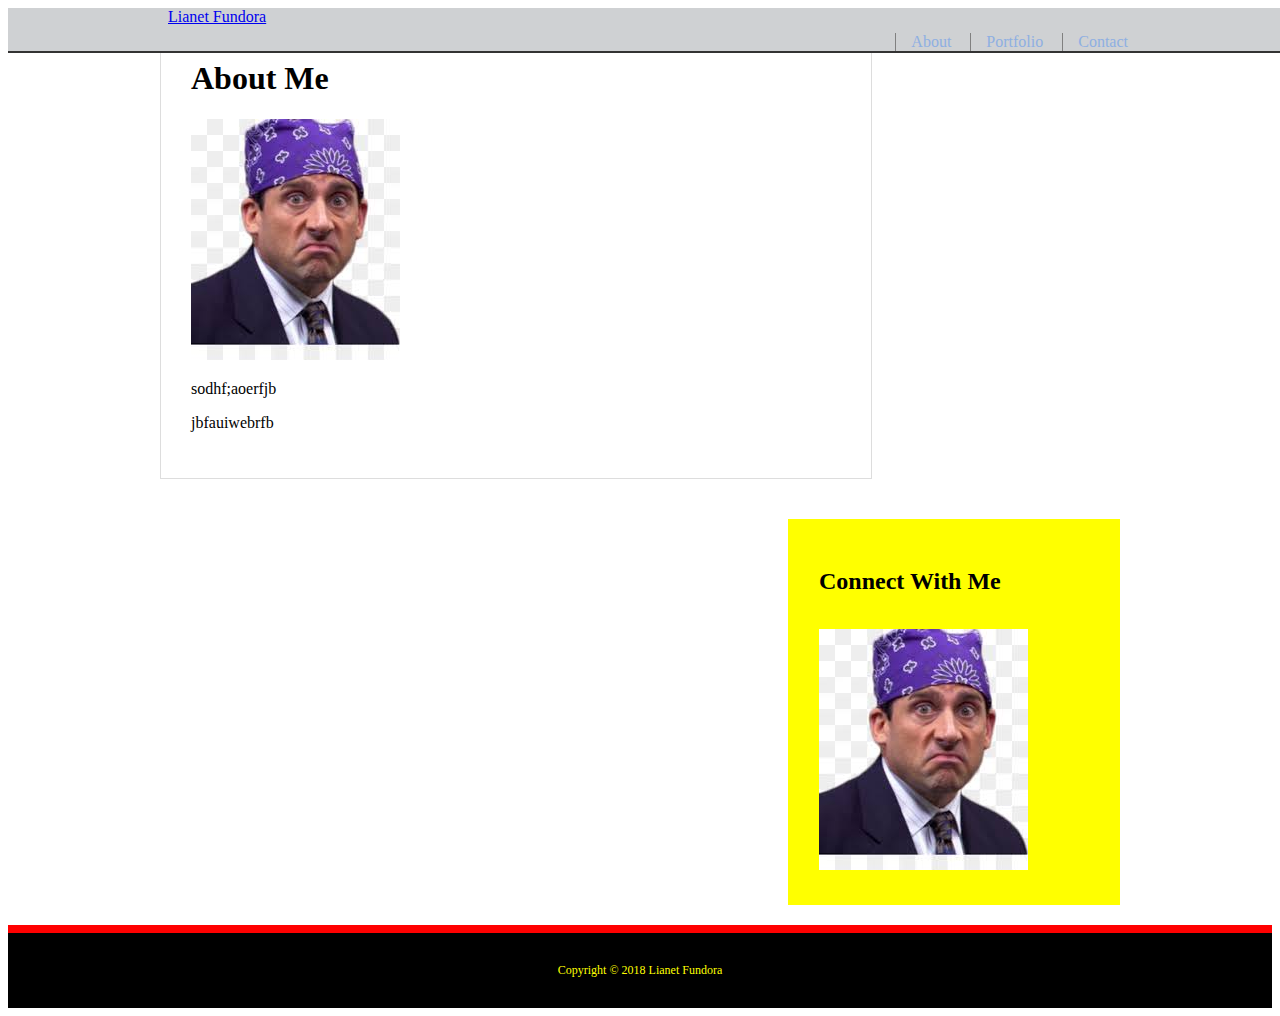
==== index.html @ dd849b14 "michael scott" ====
<!DOCTYPE html>
<html>
<head>
	<title>About | Lianet Fundora</title>
	<link rel="stylesheet" type="text/css" href="style.css">
</head>
<body>
    <header id="masthead">
	    <div class="container">
		    <a href="index.html">Lianet Fundora</a>
		    <nav>
			   	<a href="index.html">About</a>
				<a href="portfolio.html">Portfolio</a>
				<a href="contact.html">Contact</a>
		    </nav>
	     </div>
    </header>

    <div id="main-container" class="container">
           <section class="main-section">
    		<h1>About Me</h1>
    			<img src="mifhdbn.jpg">
    			<p>sodhf;aoerfjb</p>
    			<p>jbfauiwebrfb</p>
    	</section>
    	
    	<section class="sidebar">

    		<h2>Connect With Me</h2>
    		    <a href="https://github.com/LianetF26"> <img src="mifhdbn.jpg"></a>
    		</div>
    	</section>
    </div>

    <footer>
    	<div>
    		Copyright &copy; 2018 Lianet Fundora
    	</div>
    </footer>

</body>
</html>
---- style.css ----
#masthead{
	position: fixed;
	width: 100%;
	margin: 0 0 30px;
	overflow: auto;
	color: #8eafe2;
	background: #cfd1d3;
	border-bottom: 2px solid #333;
}

.container{
	width: 100%;
	max-width: 960px;
	margin: 0 auto;
	clear: both;

}
nav{
	float: right;
	margin-top: 25px;
}

nav a{
	display: inline-block;
	padding-left: 15px;
	margin-left: 15px;
	line-height: 18px;
	color: #8eafe2;
	text-decoration: none;
	border-left: 1px solid gray;
}

nav: first-child{
	border-left: 0 none;

}

#maincontainer{
	padding-top: 130px;
}

.main-section{
	float: left;
	width:100%;
	max-width: 650px;
	padding: 30px;
	margin: 0 0 40px;
	background: #fff;
	border: 1px solid #ddd;
}
.auth-image{
	float: left;
	width: 200px;
	height: auto;
	margin-top: 10px;
	margin-right: 25px;
}

.sidebar{
	float: right;
	width: 100%;
	max-width: 270px;
	padding: 30px;
	margin-bottom: 20px;
	background: yellow;
	border: 1px solid yellow;
}

h3, .sidebar h2{
	padding-bottom: 20px;
	margin-bottom: 15px;
	line-height: 22px;
	border-bottom: 2px solid yellow;
}
footer{
	padding:30px 0;
	clear: both;
	font-size:12px;
	color:yellow;
	text-align: center;
	background: black;
	border-top: 8px solid red;
}
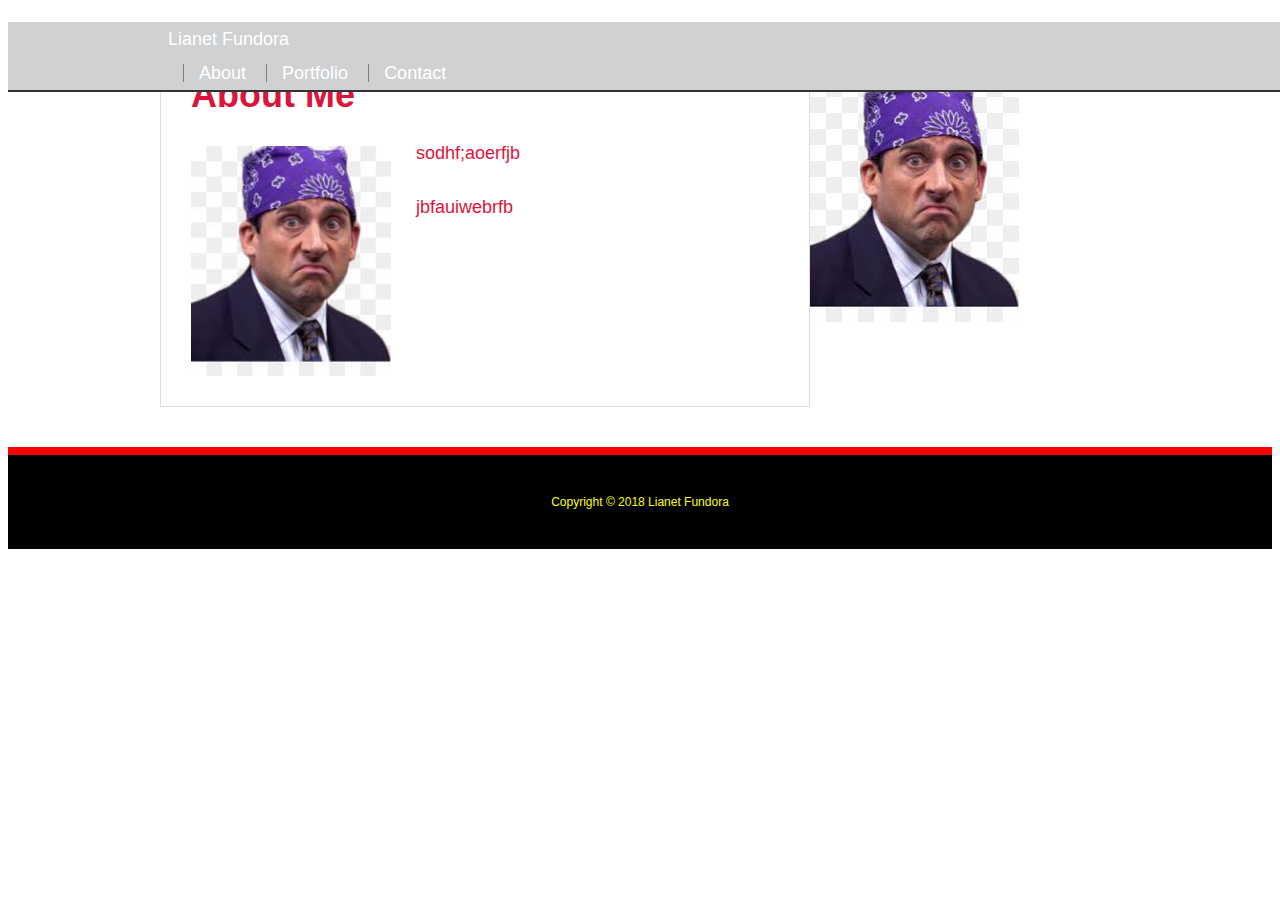
==== commit 98b5a081: "have to finishALOT" ====
--- a/index.html
+++ b/index.html
@@ -2,7 +2,7 @@
 <html>
 <head>
 	<title>About | Lianet Fundora</title>
-	<link rel="stylesheet" type="text/css" href="style.css">
+	<link rel="stylesheet" type="text/css" media="screen" href="style.css">
 </head>
 <body>
     <header id="masthead">
@@ -18,8 +18,8 @@
 
     <div id="main-container" class="container">
            <section class="main-section">
-    		<h1>About Me</h1>
-    			<img src="mifhdbn.jpg">
+    			<h1>About Me</h1>
+    			<img src="mifhdbn.jpg" class="auth-image">
     			<p>sodhf;aoerfjb</p>
     			<p>jbfauiwebrfb</p>
     	</section>
@@ -27,7 +27,7 @@
     	<section class="sidebar">
 
     		<h2>Connect With Me</h2>
-    		    <a href="https://github.com/LianetF26"> <img src="mifhdbn.jpg"></a>
+    		    <a href="https://github.com/LianetF26"><img src="mifhdbn.jpg"></a>
     		</div>
     	</section>
     </div>
--- a/style.css
+++ b/style.css
@@ -1,3 +1,40 @@
+*{
+	box-sizing: border-box;
+}
+body{
+	font-family: Arial, Helvetica, sans-serif;
+	font-size: 18px;
+	line-height: 34px;
+	color: crimson;
+
+}
+/* general */
+.container{
+	width: 100%;
+	max-width: 960px;
+	margin: 0 auto;
+	clear: both;
+}
+
+h1,{
+	padding-bottom: 20px;
+	font-size:30px;
+	line-height:49px;
+}
+h2,
+h3,{
+	font-family: Georgia, 'Times New Roman',Times , Serif;
+	font-weight: 700;
+	color: hotpink;
+}
+p{
+	margin-bottom:20px;
+}
+p: last-child{
+	margin-bottom: 
+}
+
+/* header*/
 #masthead{
 	position: fixed;
 	width: 100%;
@@ -6,13 +43,15 @@
 	color: #8eafe2;
 	background: #cfd1d3;
 	border-bottom: 2px solid #333;
+
 }
 
-.container{
-	width: 100%;
-	max-width: 960px;
-	margin: 0 auto;
-	clear: both;
+.container a {
+	text-decoration: none;
+	color: white;
+
+
+}
 
 }
 nav{
@@ -34,7 +73,7 @@
 	border-left: 0 none;
 
 }
-
+/*main*/
 #maincontainer{
 	padding-top: 130px;
 }
@@ -48,14 +87,9 @@
 	background: #fff;
 	border: 1px solid #ddd;
 }
-.auth-image{
-	float: left;
-	width: 200px;
-	height: auto;
-	margin-top: 10px;
-	margin-right: 25px;
+
 }
-
+/* sidebar*/
 .sidebar{
 	float: right;
 	width: 100%;
@@ -72,11 +106,52 @@
 	line-height: 22px;
 	border-bottom: 2px solid yellow;
 }
+.social{
+
+}
+.work{
+	position: relative;
+	float:left;
+	width: 274px;
+	margin: 20px 0  25px;
+	overflow: auto;
+}
+
+.work: nth-child(even){
+	margin-right: 40px;
+}
+.work img{
+	width: 100%;
+	border: 0 none;
+	opacity:0.8%;
+}
+.work h3{
+	position: absolute;
+	bottom: 20px;
+	width: 100%;
+	padding: 15px;
+	margin-bottom: 0;
+	font-weight: 300;
+	line-height: 30px;
+	color: red;
+	text-align: center;
+	background: black;
+}
+.auth-image{
+	float: left;
+	width: 200px;
+	height: auto;
+	margin-top: 10px;
+	margin-right: 25px;
+
+/*margin page*/
+}
+/* footer*/
 footer{
 	padding:30px 0;
 	clear: both;
-	font-size:12px;
-	color:yellow;
+	font-size: 12px;
+	color: yellow;
 	text-align: center;
 	background: black;
 	border-top: 8px solid red;
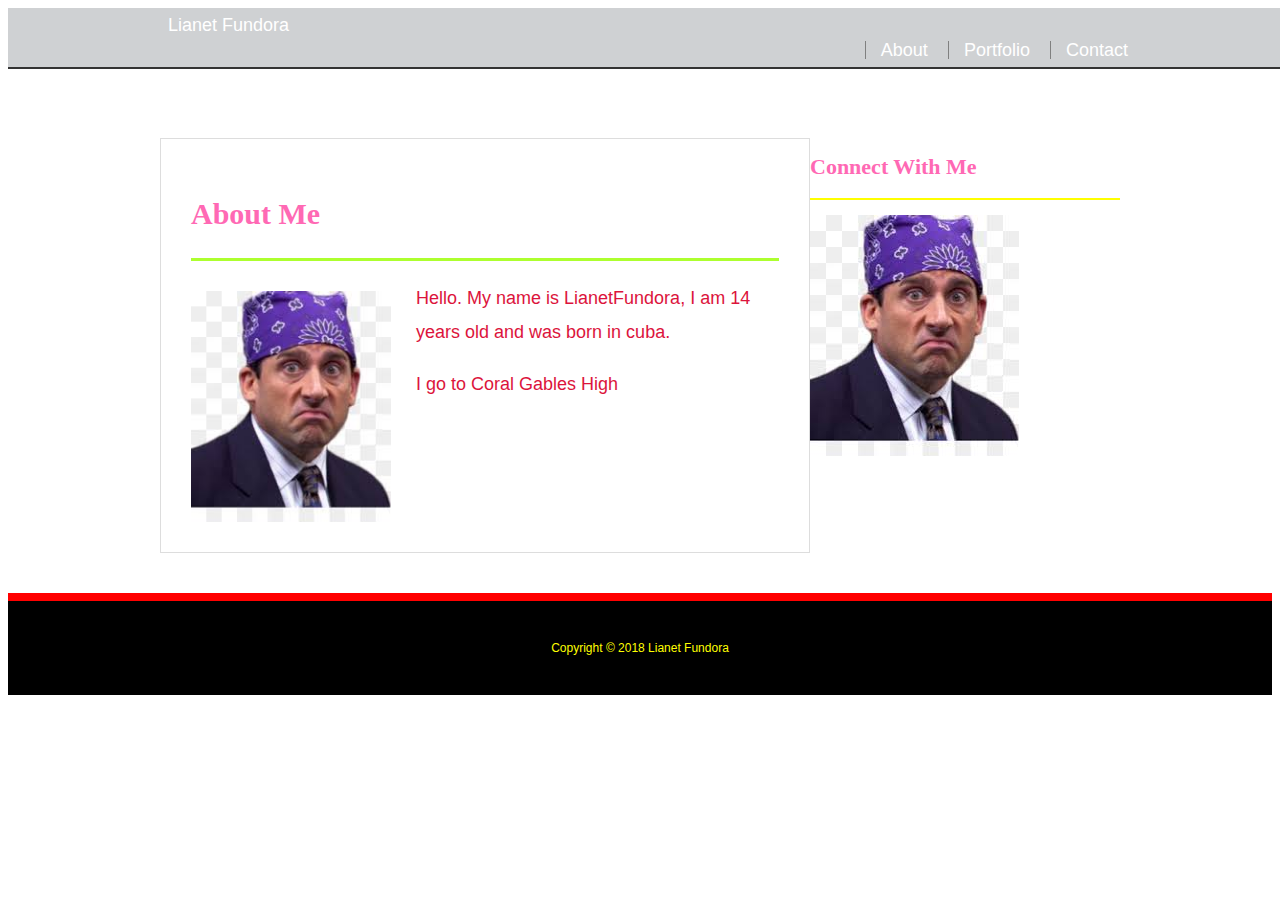
==== commit 9ea4682f: "have to finish contact page" ====
--- a/index.html
+++ b/index.html
@@ -1,42 +1,45 @@
 <!DOCTYPE html>
 <html>
+
 <head>
 	<title>About | Lianet Fundora</title>
 	<link rel="stylesheet" type="text/css" media="screen" href="style.css">
 </head>
+
 <body>
-    <header id="masthead">
-	    <div class="container">
-		    <a href="index.html">Lianet Fundora</a>
-		    <nav>
-			   	<a href="index.html">About</a>
+	<header id="masthead">
+		<div class="container">
+			<a href="index.html">Lianet Fundora</a>
+			<nav>
+				<a href="index.html">About</a>
 				<a href="portfolio.html">Portfolio</a>
 				<a href="contact.html">Contact</a>
-		    </nav>
-	     </div>
-    </header>
+			</nav>
+		</div>
+	</header>
 
-    <div id="main-container" class="container">
-           <section class="main-section">
-    			<h1>About Me</h1>
-    			<img src="mifhdbn.jpg" class="auth-image">
-    			<p>sodhf;aoerfjb</p>
-    			<p>jbfauiwebrfb</p>
-    	</section>
-    	
-    	<section class="sidebar">
+	<div id="main-container" class="container">
+		<section class="main-section">
+			<h1>About Me</h1>
+			<img src="mifhdbn.jpg" class="auth-image">
+			<p>Hello. My name is LianetFundora, I am 14 years old and was born in cuba.</p>
+			<p>I go to Coral Gables High</p>
+		</section>
 
-    		<h2>Connect With Me</h2>
-    		    <a href="https://github.com/LianetF26"><img src="mifhdbn.jpg"></a>
-    		</div>
-    	</section>
-    </div>
+		<section class="sidebar">
 
-    <footer>
-    	<div>
-    		Copyright &copy; 2018 Lianet Fundora
-    	</div>
-    </footer>
+			<h2>Connect With Me</h2>
+			<a href="https://github.com/LianetF26"><img src="mifhdbn.jpg">
+				</a>
+			</div>
+		</section>
+	</div>
+
+	<footer>
+		<div>
+			Copyright &copy; 2018 Lianet Fundora
+		</div>
+	</footer>
 
 </body>
 </html>--- a/style.css
+++ b/style.css
@@ -1,6 +1,3 @@
-*{
-	box-sizing: border-box;
-}
 body{
 	font-family: Arial, Helvetica, sans-serif;
 	font-size: 18px;
@@ -8,6 +5,10 @@
 	color: crimson;
 
 }
+*{
+	box-sizing: border-box;
+}
+
 /* general */
 .container{
 	width: 100%;
@@ -16,22 +17,35 @@
 	clear: both;
 }
 
-h1,{
+h1,
+h2,
+h3
+p{
+	margin-bottom:20px;
+}
+
+p: last-child{
+	margin-bottom: 
+}
+h1,
+h2,
+h3{
+	font-family: Georgia, 'Times New Roman',Times , Serif;
+	font-weight: 700;
+	color: hotpink;
+
+}
+
+h1 {
 	padding-bottom: 20px;
 	font-size:30px;
 	line-height:49px;
+	border-bottom: 3px solid greenyellow;
 }
+
 h2,
-h3,{
-	font-family: Georgia, 'Times New Roman',Times , Serif;
-	font-weight: 700;
-	color: hotpink;
-}
-p{
-	margin-bottom:20px;
-}
-p: last-child{
-	margin-bottom: 
+h3{
+	font-size: 22px;
 }
 
 /* header*/
@@ -49,9 +63,6 @@
 .container a {
 	text-decoration: none;
 	color: white;
-
-
-}
 
 }
 nav{
@@ -74,7 +85,7 @@
 
 }
 /*main*/
-#maincontainer{
+#main-container {
 	padding-top: 130px;
 }
 
@@ -107,8 +118,12 @@
 	border-bottom: 2px solid yellow;
 }
 .social{
-
+	width: 62px;
+    height: 62px;
+    margin-top: 8px;
+    margin-right: 5px;
 }
+/* portfolio page*/
 .work{
 	position: relative;
 	float:left;
@@ -117,7 +132,7 @@
 	overflow: auto;
 }
 
-.work: nth-child(even){
+.work: nth-child (even){
 	margin-right: 40px;
 }
 .work img{
@@ -144,7 +159,7 @@
 	margin-top: 10px;
 	margin-right: 25px;
 
-/*margin page*/
+/* contact page*/
 }
 /* footer*/
 footer{
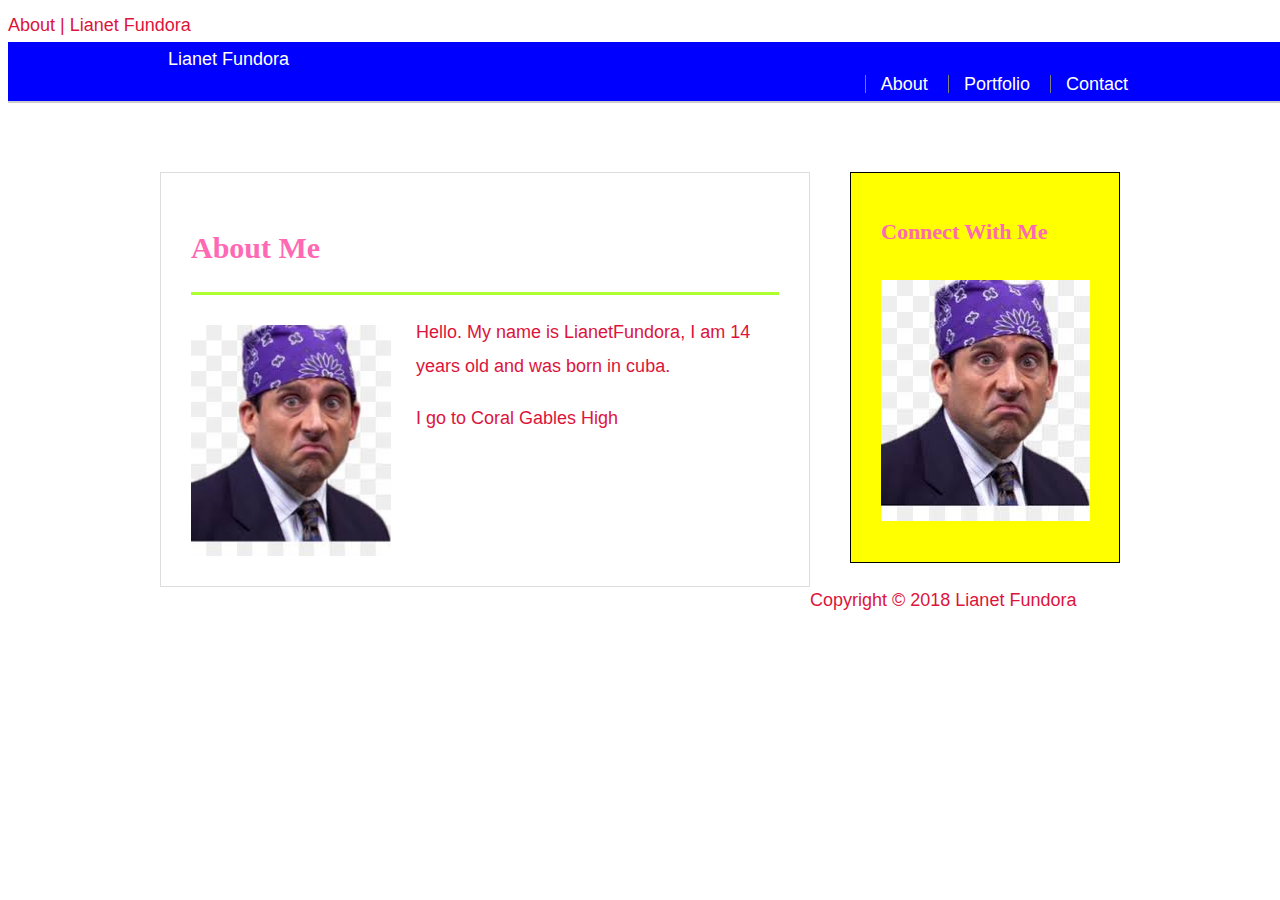
==== commit 4e3d8cfd: "did something at home" ====
--- a/index.html
+++ b/index.html
@@ -2,6 +2,9 @@
 <html>
 
 <head>
+
+	<meta charset="utf-8">
+	<meta http-equiv="X"
 	<title>About | Lianet Fundora</title>
 	<link rel="stylesheet" type="text/css" media="screen" href="style.css">
 </head>
--- a/style.css
+++ b/style.css
@@ -24,9 +24,10 @@
 	margin-bottom:20px;
 }
 
-p: last-child{
-	margin-bottom: 
-}
+p last-child {
+	margin-bottom: 0; 
+}
+
 h1,
 h2,
 h3{
@@ -54,9 +55,9 @@
 	width: 100%;
 	margin: 0 0 30px;
 	overflow: auto;
-	color: #8eafe2;
-	background: #cfd1d3;
-	border-bottom: 2px solid #333;
+	color: white;
+	background:blue;
+	border-bottom: 2px solid #ccc;
 
 }
 
@@ -70,17 +71,17 @@
 	margin-top: 25px;
 }
 
-nav a{
+nav a { 
 	display: inline-block;
 	padding-left: 15px;
 	margin-left: 15px;
 	line-height: 18px;
-	color: #8eafe2;
+	color: white;
 	text-decoration: none;
 	border-left: 1px solid gray;
 }
 
-nav: first-child{
+nav a first-child{
 	border-left: 0 none;
 
 }
@@ -99,7 +100,6 @@
 	border: 1px solid #ddd;
 }
 
-}
 /* sidebar*/
 .sidebar{
 	float: right;
@@ -108,7 +108,7 @@
 	padding: 30px;
 	margin-bottom: 20px;
 	background: yellow;
-	border: 1px solid yellow;
+	border: 1px solid black;
 }
 
 h3, .sidebar h2{
@@ -132,13 +132,13 @@
 	overflow: auto;
 }
 
-.work: nth-child (even){
+.work:nth-child(even) {
 	margin-right: 40px;
 }
 .work img{
 	width: 100%;
 	border: 0 none;
-	opacity:0.8%;
+	opacity:0.8;
 }
 .work h3{
 	position: absolute;
@@ -151,6 +151,7 @@
 	color: red;
 	text-align: center;
 	background: black;
+	border-bottom: 0;
 }
 .auth-image{
 	float: left;
@@ -160,6 +161,40 @@
 	margin-right: 25px;
 
 /* contact page*/
+#contact-form ul {
+    margin-bottom: 20px;
+}
+#contact-form li{
+	margin-bottom: 10px
+}
+
+label,
+input[type=text],
+input[type=email],
+textarea {
+    display: block;
+    width: 100%;
+}
+
+input[type=text],
+input[type=email],
+textarea {
+    height: 35px;
+    padding: 0 10px;
+    font-size: 14px;
+    border: 1px solid fuchsia;
+}
+textarea {
+    height: 200px;
+}
+
+input[type=submit] {
+    padding: 10px 30px;
+    font-size: 18px;
+    color: olive;
+    cursor: pointer;
+    background: rebeccapurple;
+    border: 0 none;
 }
 /* footer*/
 footer{
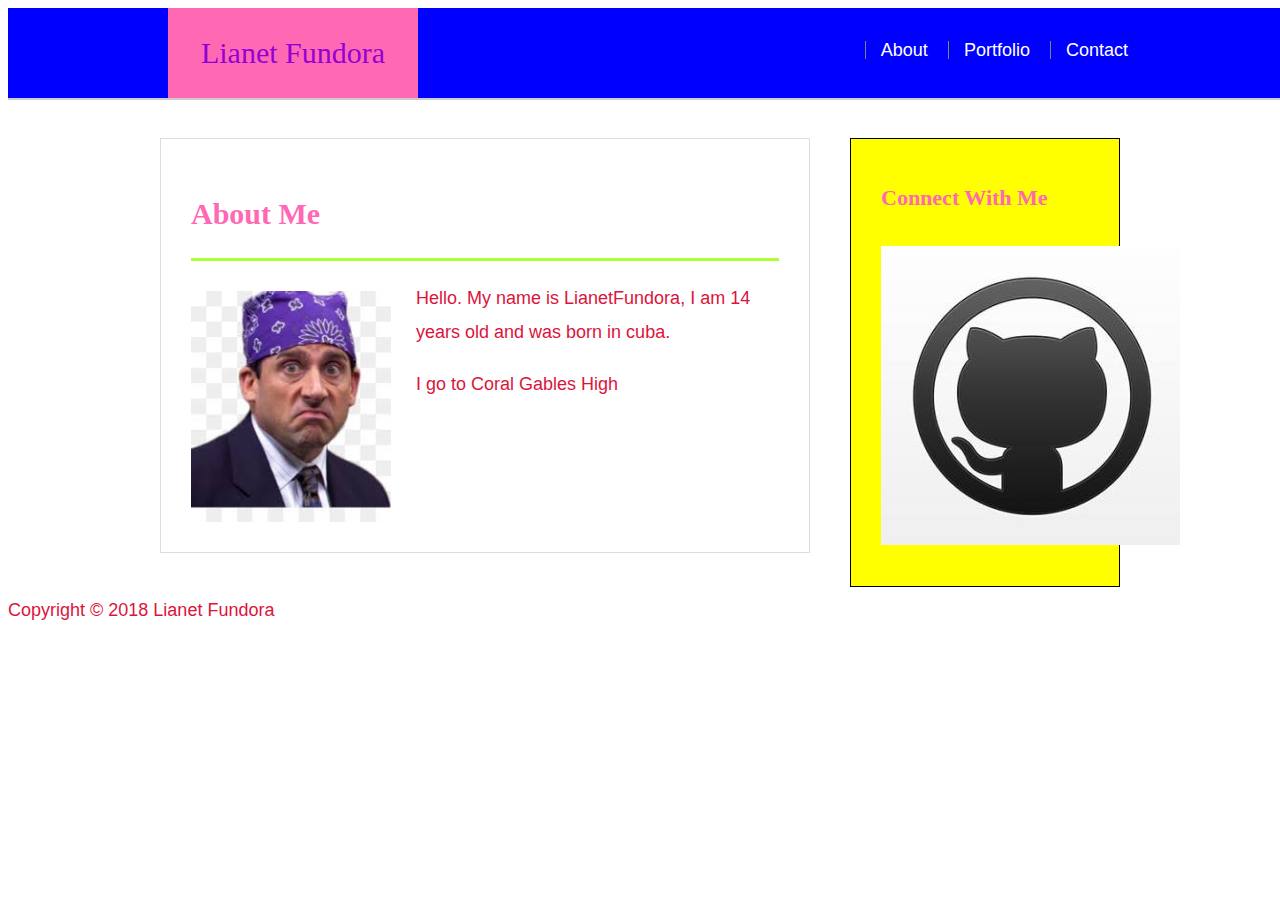
==== commit 77cd16ef: "Put git hub cat" ====
--- a/index.html
+++ b/index.html
@@ -4,15 +4,16 @@
 <head>
 
 	<meta charset="utf-8">
-	<meta http-equiv="X"
+	<meta http-equiv="X-UA-Comatible" content="IE=edge">
 	<title>About | Lianet Fundora</title>
+	<meta name="viewport" content="width=device-width, initial-sclae=1">
 	<link rel="stylesheet" type="text/css" media="screen" href="style.css">
 </head>
 
 <body>
 	<header id="masthead">
 		<div class="container">
-			<a href="index.html">Lianet Fundora</a>
+			<a href="index.html" id="nameArt">Lianet Fundora</a>
 			<nav>
 				<a href="index.html">About</a>
 				<a href="portfolio.html">Portfolio</a>
@@ -32,7 +33,7 @@
 		<section class="sidebar">
 
 			<h2>Connect With Me</h2>
-			<a href="https://github.com/LianetF26"><img src="mifhdbn.jpg">
+			<a href="https://github.com/LianetF26"><img src="21993542.jpg">
 				</a>
 			</div>
 		</section>
--- a/style.css
+++ b/style.css
@@ -59,6 +59,20 @@
 	background:blue;
 	border-bottom: 2px solid #ccc;
 
+}
+
+#nameArt{
+	float: left;
+	width:250px;
+	height:90px;
+	font-family: Georgia, 'Times New Roman', Times, serif;
+	font-size: 30px;
+	font-weight: 700px;
+	line-height: 90px;
+	color: darkviolet;
+	text-align: center;
+	text-decoration: none;
+	background: hotpink;
 }
 
 .container a {
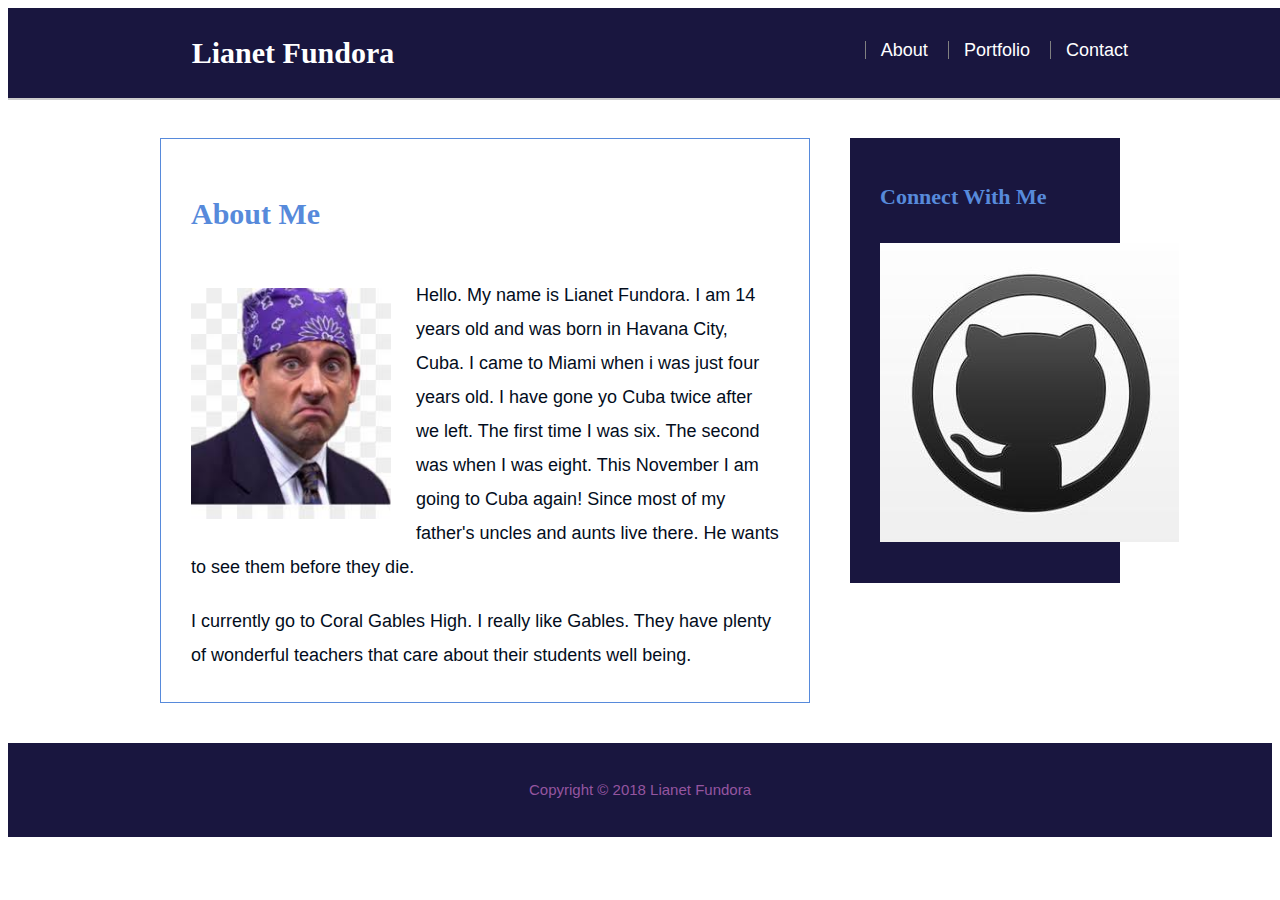
==== commit eebd3e93: "sduifbhojqernfljk" ====
--- a/index.html
+++ b/index.html
@@ -26,8 +26,8 @@
 		<section class="main-section">
 			<h1>About Me</h1>
 			<img src="mifhdbn.jpg" class="auth-image">
-			<p>Hello. My name is LianetFundora, I am 14 years old and was born in cuba.</p>
-			<p>I go to Coral Gables High</p>
+			<p>Hello. My name is Lianet Fundora. I am 14 years old and was born in Havana City, Cuba. I came to Miami when i was just four years old. I have gone yo Cuba twice after we left. The first time I was six. The second was when I was eight. This November I am going to Cuba again! Since most of my father's uncles and aunts live there. He wants to see them before they die.  </p>
+			<p>I currently go to Coral Gables High. I really like Gables. They have plenty of wonderful teachers that care about their students well being. </p>
 		</section>
 
 		<section class="sidebar">
--- a/style.css
+++ b/style.css
@@ -1,185 +1,193 @@
-body{
-	font-family: Arial, Helvetica, sans-serif;
-	font-size: 18px;
-	line-height: 34px;
-	color: crimson;
-
-}
-*{
-	box-sizing: border-box;
+body {
+    font-family: Arial, Helvetica, sans-serif;
+    font-size: 18px;
+    line-height: 34px;
+    color: #030d1c;
+    background-image: url(http://www.wallpaperstop.com/wallpapers/space-wallpapers/nebula-cloud-background-1920x1200-1002095.jpg);
+}
+
+* {
+    box-sizing: border-box;
 }
 
 /* general */
-.container{
-	width: 100%;
-	max-width: 960px;
-	margin: 0 auto;
-	clear: both;
+.container {
+    width: 100%;
+    max-width: 960px;
+    margin: 0 auto;
+    clear: both;
+}
+
+h1,
+h2, 
+h3,
+p {
+    margin-bottom: 20px;
+}
+
+p:last-child {
+    margin-bottom: 0;
 }
 
 h1,
 h2,
-h3
-p{
-	margin-bottom:20px;
-}
-
-p last-child {
-	margin-bottom: 0; 
-}
-
-h1,
+h3 {
+    font-family: Georgia, 'Times New Roman', Times, serif;
+    font-weight: 700;
+    color: #578adb;
+}
+
+h1 {
+    padding-bottom: 20px;
+    font-size: 30px;
+    line-height: 49px;
+    border-bottom: 3px #030d1c;
+}
+
 h2,
-h3{
-	font-family: Georgia, 'Times New Roman',Times , Serif;
-	font-weight: 700;
-	color: hotpink;
-
-}
-
-h1 {
-	padding-bottom: 20px;
-	font-size:30px;
-	line-height:49px;
-	border-bottom: 3px solid greenyellow;
-}
-
-h2,
-h3{
-	font-size: 22px;
-}
-
-/* header*/
-#masthead{
-	position: fixed;
-	width: 100%;
-	margin: 0 0 30px;
-	overflow: auto;
-	color: white;
-	background:blue;
-	border-bottom: 2px solid #ccc;
-
-}
-
-#nameArt{
-	float: left;
-	width:250px;
-	height:90px;
-	font-family: Georgia, 'Times New Roman', Times, serif;
-	font-size: 30px;
-	font-weight: 700px;
-	line-height: 90px;
-	color: darkviolet;
-	text-align: center;
-	text-decoration: none;
-	background: hotpink;
+h3 {
+    font-size: 22px;
+}
+
+/* header */
+#masthead {
+    position: fixed;
+    width: 100%;
+    margin: 0 0 30px;
+    overflow: auto;
+    color: white;
+    background: #19163f;
+    border-bottom: 2px solid #ccc;
+}
+
+#nameArt {
+    float: left;
+    width: 250px;
+    height: 90px;
+    font-family: Georgia, 'Times New Roman', Times, serif;
+    font-size: 30px;
+    font-weight: 700;
+    line-height: 90px;
+    color: white;
+    text-align: center;
+    text-decoration: none;
+    background: #19163f;
 }
 
 .container a {
-	text-decoration: none;
-	color: white;
-
-}
-nav{
-	float: right;
-	margin-top: 25px;
-}
-
-nav a { 
-	display: inline-block;
-	padding-left: 15px;
-	margin-left: 15px;
-	line-height: 18px;
-	color: white;
-	text-decoration: none;
-	border-left: 1px solid gray;
-}
-
-nav a first-child{
-	border-left: 0 none;
-
-}
-/*main*/
+    text-decoration: none;
+    color: white;
+}
+
+nav {
+    float: right;
+    margin-top: 25px;
+}
+
+nav a {
+    display: inline-block;
+    padding-left: 15px;
+    margin-left: 15px;
+    line-height: 18px;
+    color: white;
+    text-decoration: none;
+    border-left: 1px solid gray;
+}
+
+nav a: first-child {
+    border-left: 0 none;
+}
+
+/* main */
 #main-container {
-	padding-top: 130px;
-}
-
-.main-section{
-	float: left;
-	width:100%;
-	max-width: 650px;
-	padding: 30px;
-	margin: 0 0 40px;
-	background: #fff;
-	border: 1px solid #ddd;
-}
-
-/* sidebar*/
-.sidebar{
-	float: right;
-	width: 100%;
-	max-width: 270px;
-	padding: 30px;
-	margin-bottom: 20px;
-	background: yellow;
-	border: 1px solid black;
-}
-
-h3, .sidebar h2{
-	padding-bottom: 20px;
-	margin-bottom: 15px;
-	line-height: 22px;
-	border-bottom: 2px solid yellow;
-}
-.social{
-	width: 62px;
+    padding-top: 130px;
+}
+
+.main-section {
+    float: left;
+    width: 100%;
+    max-width: 650px;
+    padding: 30px;
+    margin: 0 0 40px;
+    background: white;
+    border: 1px solid #578adb;
+}
+
+
+
+/* sidebar */
+.sidebar {
+    float: right;
+    width: 100%;
+    max-width:270px;
+    padding:30px;
+    margin-bottom: 20px;
+    background: #19163f;
+    border: 1px #19163f;
+}
+
+h3, .sidebar h2 {
+    padding-bottom: 20px;
+    margin-bottom: 15px;
+    line-height: 22px;
+    border-bottom: 2px #9bbef7;
+}
+
+.social {
+    width: 62px;
     height: 62px;
     margin-top: 8px;
     margin-right: 5px;
 }
-/* portfolio page*/
-.work{
-	position: relative;
-	float:left;
-	width: 274px;
-	margin: 20px 0  25px;
-	overflow: auto;
+
+/* portfolio page */
+.work {
+    position: relative;
+    float: left;
+    width: 274px;
+    margin: 20px 0 25px;
+    overflow: auto;
 }
 
 .work:nth-child(even) {
-	margin-right: 40px;
-}
-.work img{
-	width: 100%;
-	border: 0 none;
-	opacity:0.8;
-}
-.work h3{
-	position: absolute;
-	bottom: 20px;
-	width: 100%;
-	padding: 15px;
-	margin-bottom: 0;
-	font-weight: 300;
-	line-height: 30px;
-	color: red;
-	text-align: center;
-	background: black;
-	border-bottom: 0;
-}
-.auth-image{
-	float: left;
-	width: 200px;
-	height: auto;
-	margin-top: 10px;
-	margin-right: 25px;
-
-/* contact page*/
+    margin-right: 40px;
+}
+
+.work img {
+    width: 100%;
+    border: 0 none;
+    opacity: 0.8;
+}
+
+.work h3 {
+    position: absolute;
+    bottom: 20px;
+    width: 100%;
+    padding: 15px;
+    margin-bottom: 0;
+    font-weight: 300;
+    line-height: 30px;
+    color: purple;
+    text-align: center;
+    background: aqua;
+    border-bottom: 0;
+}
+
+.auth-image {
+    float: left;
+    width: 200px;
+    height: auto;
+    margin-top: 10px;
+    margin-right: 25px;
+}
+
+/* contact page */
 #contact-form ul {
     margin-bottom: 20px;
 }
-#contact-form li{
-	margin-bottom: 10px
+
+#contact-form li {
+    margin-bottom: 10px;
 }
 
 label,
@@ -198,6 +206,7 @@
     font-size: 14px;
     border: 1px solid fuchsia;
 }
+
 textarea {
     height: 200px;
 }
@@ -210,13 +219,16 @@
     background: rebeccapurple;
     border: 0 none;
 }
-/* footer*/
+
+
+/* footer */
 footer{
-	padding:30px 0;
-	clear: both;
-	font-size: 12px;
-	color: yellow;
-	text-align: center;
-	background: black;
-	border-top: 8px solid red;
+    padding: 30px 0;
+    clear: both;
+    font-size: 15px;
+    color: #9555a0;
+    text-align: center;
+    background: #19163f;
+    border-top: 8px #9555a0;
+    position: bottom;
 }